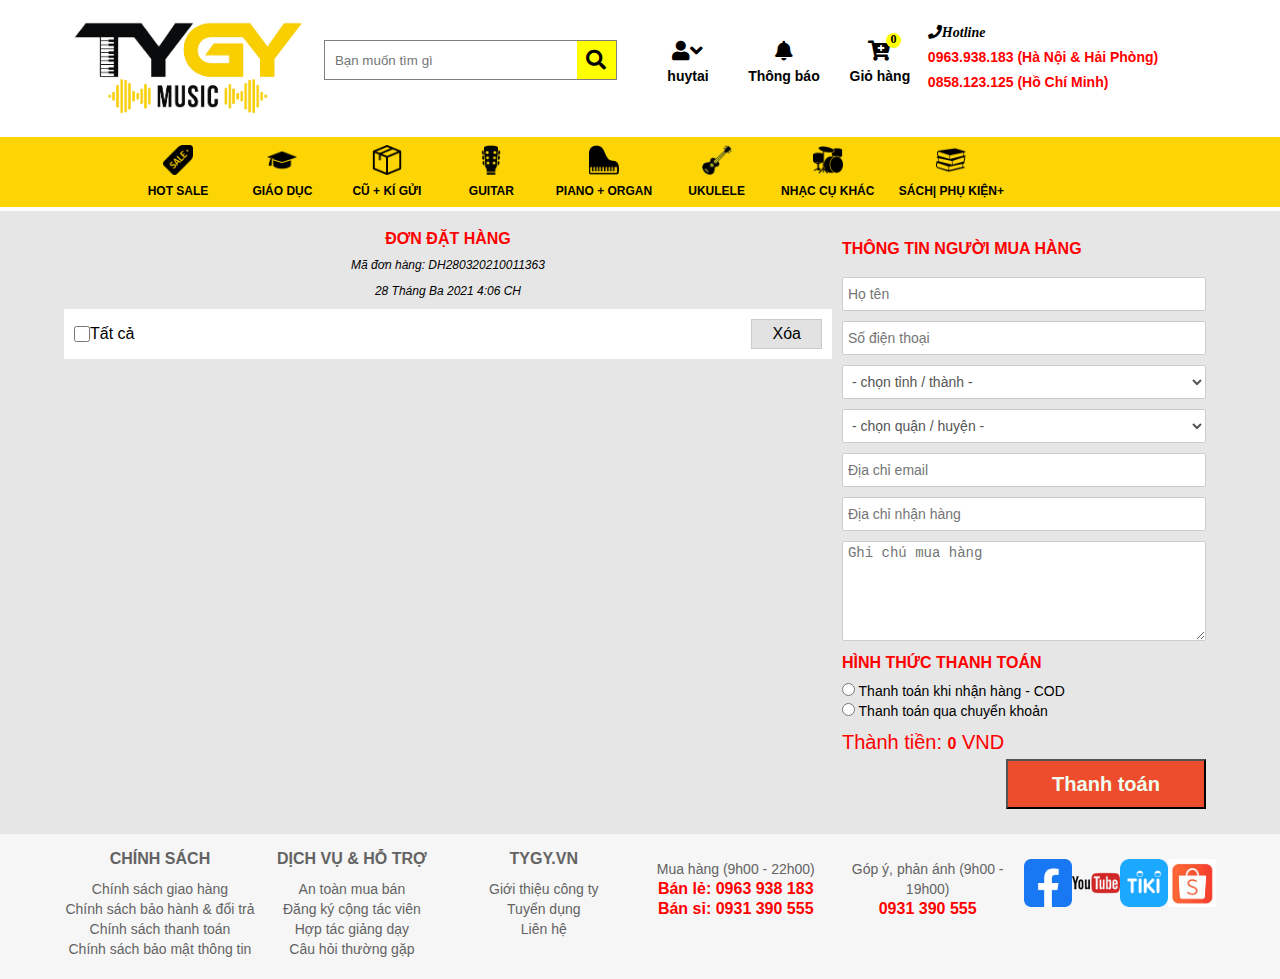
==== cart.html @ 0f4ef7b0 "first commit" ====
<!DOCTYPE html>
<html lang="en">
    <head> 
        <title>Home</title>
        <meta charset="utf-8">
        <link rel="stylesheet" href="css/index.css">
        <link rel="stylesheet" href="css/cart.css">
        <!-- import libraries -->
        <link rel="stylesheet" href="font-icons/css/all.css">
        <script src="font-icons/css/all.min.css"></script>
        <script src="jquery-3.6.0.min.js"></script>
        <!-- end import -->
    </head>
    <body>
        <div class="row">
            <div class="header">
                <div class="col-6 col-m-12 col-s-12 col-xs-12">
                    <div class="col-5 col-m-5 col-s-5 col-xs-12 logo">
                        <a href="index.html"><img src="pictures/logo.png" alt="Logo"></a>
                    </div>
                    <div class="col-7 col-m-7 col-s-7 col-xs-12 search">
                        <div class="wrap">
                            <input type="search" placeholder="Bạn muốn tìm gì" aria-label="Search">
                            <button><i class="fa fa-search search-icon" aria-hidden="true"></i></button>
                        </div>
                    </div>
                </div>
                <div class="col-6 col-m-12 col-s-12 col-xs-12">
                    <div class="col-2 col-m-2 col-s-2 col-xs-2">
                        <div class="black bold user">
                            <span class="fa fa-user"><i class="fas fa-angle-down nav-user-drop"></i></span><br>
                            <label>huytai</label>
                            <ul>
                                <li class="btn-logout">Đăng xuất</li>
                            </ul>
                        </div>
                     </div>
                    <div class="col-2 col-m-2 col-s-2 col-xs-2">
                        <div class="black bold notification">
                            <span class="fa fa-bell"></span><br>
                            <label>Thông báo</label>
                        </div>
                    </div>
                    <div class="col-2 col-m-2 col-s-2 col-xs-2 cart">
                        <a class="black bold" href="#">
                            <span class="fa fa-cart-plus"><i class="amount-cart-item">0</i></span><br>
                            <label>Giỏ hàng</label>
                        </a>
                    </div>
                    <div class="col-6 col-m-6 col-s-6 col-xs-6 contact">
                        <a class="black" href="#" title="Hotline" rel="nofollow">
                            <span class="fa fa-phone"><i>Hotline</i></span>
                            <label><p class="red bold">0963.938.183 (Hà Nội &amp; Hải Phòng)</p>
                            <p class="red bold">0858.123.125 (Hồ Chí Minh)</p></label>
                        </a>
                    </div>
                </div>
            </div>
        </div>
        <div id="nav">
            <input type="checkbox" id="check">
            <label for="check" class="checkbtn">
                <i class="fas fa-bars"></i>
            </label>
            <div class="menu row">
                <ul>
                    <li>
                        <a href="#">
                            <span>
                                <img src="pictures/icon/sale-icon.png">
                            </span>
                            <label>Hot Sale</label>
                        </a>
                    </li>
                    <li>
                        <a href="#">
                            <span>
                                <img src="pictures/icon/hat-icon.png">
                            </span>
                            <label>Giáo dục</label>
                        </a>
                    </li>
                    <li>
                        <a href="#">
                            <span>
                                <img src="pictures/icon/box-icon.png">
                            </span>
                            <label>Cũ + Kí gửi</label>
                        </a>
                    </li>
                    <li>
                        <a href="guitar.html">
                            <span>
                                <img src="pictures/icon/guitar-icon.png">
                            </span>
                            <label>Guitar</label>
                        </a>
                    </li>
                    <li>
                        <a href="#">
                            <span>
                                <img src="pictures/icon/piano-icon.png">
                            </span>
                            <label>Piano + organ</label>
                        </a>
                    </li>
                    <li>
                        <a href="#">
                            <span>
                                <img src="pictures/icon/ukulele-icon.png">
                            </span>
                            <label>Ukulele</label>
                        </a>
                    </li>
                    <li>
                        <a href="#">
                            <span>
                                <img src="pictures/icon/drum-set-icon.png">
                            </span>
                            <label>Nhạc cụ khác</label>
                        </a>
                    </li>
                    <li>
                        <a href="#">
                            <span>
                                <img src="pictures/icon/books-icon.png">
                            </span>
                            <label>Sách| phụ kiện+</label>
                        </a>
                    </li>
                </ul>
            </div>
        </div>
        <div class="container" style="background-color: rgb(230, 230, 230);">
            <div class="row">
                <div class="cart-content-main">
                    <div class="col-8 col-m-12 col-s-12 col-xs-12">
                        <div class="list-product-order">
                            <div class="header-order">
                                <p class="title">Đơn đặt hàng</p>
                                <p class="order-code">Mã đơn hàng: DH280320210011363</p>
                                <p class="order-date">28 Tháng Ba 2021 4:06 CH</p>
                            </div>
                            <div class="nav-order">
                                <input class="checkbox-choose-all" type="checkbox" id="all-order">
                                <label for="all-product">Tất cả</label>
                                <button class="button-delete-all">Xóa</button>
                            </div>
                            <div class="list-item">
                            </div>
                        </div>
                    </div>
                    <div class="col-4 col-m-12 col-s-12 col-xs-12">
                        <div class="customer-infor">
                            <div class="customer-infor-header">
                                <p class="title">Thông tin người mua hàng</p>
                            </div>
                            <div class="form-infor">
                                <input type="text" placeholder="Họ tên">
                            </div>
                            <div class="form-infor">
                                <input type="text" placeholder="Số điện thoại">
                            </div>
                            <div class="form-infor drop-select">
                                <select name="CityID">
                                    <option value="0" selected="selected">- chọn tỉnh / thành -</option>
                                    <option value="69">TP. Hà Nội</option>
                                    <option value="70">TP. Hồ Chí Minh</option>
                                    <option value="72">TP. Hải Phòng</option>
                                    <option value="71">TP. Đà Nẵng</option>
                                    <option value="73">TP. Cần Thơ</option>
                                    <option value="74">An Giang</option>
                                    <option value="75">Bà Rịa - Vũng Tàu</option>
                                    <option value="78">Bạc Liêu</option>
                                    <option value="76">Bắc Giang</option>
                                    <option value="77">Bắc Kạn</option>
                                    <option value="79">Bắc Ninh</option>
                                    <option value="89">Hưng Yên</option>
                                </select> 
                            </div>
                            <div class="form-infor drop-select">
                                <select name="DistrictID">
                                    <option value="0" selected="selected">- chọn quận / huyện -</option>
                                    <option value="1">Huyện Khoái Châu</option>
                                    <option value="2">Huyện Mĩ Hào</option>
                                    <option value="3">Huyện Yên Mĩ</option>
                                    <option value="4">Huyện Phù Cừ</option>
                                    <option value="5">Huyện Tiên Lữ</option>
                                </select>
                            </div>
                            <div class="form-infor">
                                <input type="text" placeholder="Địa chỉ email">
                            </div>
                            <div class="form-infor">
                                <input type="text" placeholder="Địa chỉ nhận hàng">
                            </div>
                            <div>
                                <textarea name="Content" placeholder="Ghi chú mua hàng"></textarea>
                            </div>
                            <div class="form-pay">
                                <p class="title">Hình thức thanh toán</p>
                                <div class="style-pay">
                                    <input type="radio" id="1" name="pay">
                                    <label for="1">Thanh toán khi nhận hàng - COD</label>
                                </div>
                                <div class="style-pay">
                                    <input type="radio" id="2" name="pay">
                                    <label for="2">Thanh toán qua chuyển khoản</label>
                                </div>
                
                            </div>
                            <p style="color: red;font-size: 20px;">Thành tiền: <span class="total-price">0</span> VND</p>
                        </div>                   
                    </div>
                    <div class="paybill">
                        <input type="button" value="Thanh toán">
                    </div>
                </div>
            </div>     
        </div>	 
        <div style="clear: both"></div>	       
        <div id="footer">
            <div class="row">
                    <div class="col-2 col-m-4 col-s-6 col-xs-12 footer-col">
                        <h3 class="heading">Chính sách</h3>
                        <ul>
                            <li><a href="#">Chính sách giao hàng</a></li>
                            
                            <li><a href="#">Chính sách bảo hành &amp; đổi trả</a></li>
                            
                            <li><a href="#">Chính sách thanh toán</a></li>
                            
                            <li><a href="#">Chính sách bảo mật thông tin</a></li>       
                        </ul>
                    </div>
                    <div class="col-2 col-m-4 col-s-6 col-xs-12 footer-col">
                        <h3 class="heading">Dịch vụ & hỗ trợ</h3>
                        <ul>     
                            <li><a href="#">An toàn mua bán</a></li>
                            
                            <li><a href="#">Đăng ký cộng tác viên</a></li>
                            
                            <li><a href="#">Hợp tác giảng dạy</a></li>
                            
                            <li><a href="#">Câu hỏi thường gặp</a></li>      
                        </ul>
                    </div>
                    <div class="col-2 col-m-4 col-s-6 col-xs-12 footer-col">
                        <h3 class="heading">TYGY.VN</h3>
                        <ul class="list-mn">
        
                            <li><a href="#">Giới thiệu công ty</a></li>
                            
                            <li><a href="#">Tuyển dụng</a></li>
                            
                            <li><a href="#">Liên hệ</a></li>
                            
                        </ul>
                    </div>
                    <div class="col-2 col-m-4 col-s-6 col-xs-12 contact">
                        <p>Mua hàng (9h00 - 22h00)</p>  
                        <a href="#" title="Điện thoại mua hàng (9h00 - 22h00)" rel="nofollow">Bán lẻ: 0963 938 183 <br>Bán sỉ: 0931 390 555</a>
                    </div>
                    <div class="col-2 col-m-4 col-s-6 col-xs-12 contact">
                        <p>Góp ý, phản ánh (9h00 - 19h00)</p>      
                        <a href="#" title="Điện thoại Góp ý, phản ánh (9h00 - 19h00)" rel="nofollow">0931 390 555 <br></a>
                    </div>
                    <div class="col-2 col-m-4 col-s-6 col-xs-12 social">
                        <a href="https://www.facebook.com/tongkhonhaccutygy/"><img src="pictures/icon/facebook_icon.png" alt="Facebook"></a>
                        <a href="https://www.youtube.com/channel/UCcvKy7jrvBSVPLrSMgXxyqw"><img src="pictures/icon/youtube-icon.jpg" alt="Youtube"></a>
                        <a href="https://tiki.vn/cua-hang/tygy-mussic"><img src="pictures/icon/tiki_icon.jpg" alt="Tiki"></a>
                        <a href="https://shopee.vn/tygy254254"><img src="pictures/icon/shopee-icon.jpg" alt="Shopee"></a>
                    </div>
            </div>
        </div>
        <script src="js/cart.js"></script>
        <script src="js/main.js"></script>
    </body>
</html>
---- css/index.css ----
*{
    margin: 0px;
    padding: 0px;
    box-sizing: border-box;
}
body{
    font-family: Arial, Helvetica, sans-serif;
    margin: 0px;
}
.bold{
    font-weight: bold;
}
.red{
    color: red;
}
.blue{
    color: blue;
}
.black{
    color: black;
}
a{
    text-decoration: none;
}
ul{
    list-style: none;
}
img{
    width: auto;
    height: auto;
    max-width: 100%;
    max-height: 100%;
}
.row{
    width: 80%;
    height: auto;
    margin: auto;
    overflow: hidden;   
}
.container{
    width: 100%;
    height: auto;
    overflow: hidden;
}


[class*="col-"]{
	width: 235px;
    height: auto;
    float: left;
    align-items: center;
}
@media only screen and (max-width: 576px)
{
	.col-xs-1{width: 8.33%;}
	.col-xs-2{width: 16.66%;}
	.col-xs-3{width: 25%;}
	.col-xs-4{width: 33.33%;}
	.col-xs-5{width: 41.66%;}
	.col-xs-6{width: 50%;}
	.col-xs-7{width: 58.33%;}
	.col-xs-8{width: 66.66%;}
	.col-xs-9{width: 75%;}
	.col-xs-10{width: 83.33%;}
	.col-xs-11{width: 91.66%;}
	.col-xs-12{width: 100%;}
    .row{
        width: 100%;
    }
    .general-content,.product-details{
        width: 100%;
    }
    .customer-infor{
        width: 100%;
        padding: 0px;
    }
    .page-box{
        margin-right: 0;
    }
}
@media only screen and (min-width: 576px)
{
	.col-s-1{width: 8.33%;}
	.col-s-2{width: 16.66%;}
	.col-s-3{width: 25%;}
	.col-s-4{width: 33.33%;}
	.col-s-5{width: 41.66%;}
	.col-s-6{width: 50%;}
	.col-s-7{width: 58.33%;}
	.col-s-8{width: 66.66%;}
	.col-s-9{width: 75%;}
	.col-s-10{width: 83.33%;}
	.col-s-11{width: 91.66%;}
	.col-s-12{width: 100%;}
    .general-content,.product-details{
        width: 90%;
    }
    .row{
        width: 100%;
    }
    .customer-infor{
        width: 100%;
        padding: 0px;
    }
    .page-box{
        margin-right: 0;
    }
}
@media only screen and (min-width: 868px)
{
	.col-m-1{width: 8.33%;}
	.col-m-2{width: 16.66%;}
	.col-m-3{width: 25%;}
	.col-m-4{width: 33.33%;}
	.col-m-5{width: 41.66%;}
	.col-m-6{width: 50%;}
	.col-m-7{width: 58.33%;}
	.col-m-8{width: 66.66%;}
	.col-m-9{width: 75%;}
	.col-m-10{width: 83.33%;}
	.col-m-11{width: 91.66%;}
	.col-m-12{width: 100%;}
    .general-content,.product-details{
        width: 70%;
    }
    .row{
        width: 90%;
    }
    .customer-infor{
        width: 100%;
        padding: 0px;
    }
    .page-box{
        margin-right: 5%;
    }
}
@media only screen and (min-width: 1100px)
{
	.col-1{width: 8.33%;}
	.col-2{width: 16.66%;}
	.col-3{width: 25%;}
	.col-4{width: 33.33%;}
	.col-5{width: 41.66%;}
	.col-6{width: 50%;}
	.col-7{width: 58.33%;}
	.col-8{width: 66.66%;}
	.col-9{width: 75%;}
	.col-10{width: 83.33%;}
	.col-11{width: 91.66%;}
	.col-12{width: 100%;}
    .general-content,.product-details{
        width: 60%;
    }
    .customer-infor{
        width: 100%;
        padding: 0px 10px 0px;
    }
    .page-box{
        margin-right: 5%;
    }
}
.header{
    margin: auto;
    padding: 10px 0px 10px;
    display: inline-block;
}
.logo{
    padding: 5px 0px 5px 10px;
    height: auto;
    float: left;
}
.logo img{
    width: 100%;
    height: auto;
    margin-top: 5px;
}
.search{
    padding-left: 20px;
    height: 100px;
    margin: auto;
    float: left;
}
.search .wrap{
    text-indent: 10px;
    margin-top: 30px;
}
.search .wrap input{
    width: 80%;
    height: 40px;
    border: 1px solid gray;
    border-right: none;
    float: left;
    padding-left: 10px;
}
.search .wrap button{
    background-color: yellow;
    width: 40px;
    height: 40px;
    border: 1px solid gray;
    border-left: none;
    float: left;
    font-size: 20px;
}
.search .wrap button:hover{
    cursor: pointer;
}
.login label,.signup label,.user label,.cart label,.notification label{
    font-size: 14px;
}
.login,.user,.signup,.notification{
    font-size: 20px;
    padding-top: 30px;
    text-align: center;
}
.login,.user,.signup,.cart,.notification:hover{
    cursor: pointer;
}
.nav-user-drop:hover{
    cursor: pointer;
    color: rgb(173, 173, 173); 
}
.user:hover ul{
    display: block !important;
}
.user{
    position: relative;
}
.user ul{
    padding: 10px 0px 5px;
    background-color: #fdd504;
    position: absolute;
    top: 50px;
    left: 25px;
    box-shadow: 2px 2px 5px 1px gray;
    display: none;
}
.user ul li{
    font-size: 14px;
    font-weight: 600;
    padding: 4px 10px;
}
.user ul li:hover{
    cursor: pointer;
    background-color: rgb(238, 63, 0);
    color: rgb(255, 255, 255);
}
.cart{
    font-size: 20px;
    padding-top: 30px;
    text-align: center;
    position: relative;
}
.cart i{
    position: absolute;
    width: 15px;
    height: 15px;
    background-color: yellow;
    top: 23px;
    font-size: 12px;
    right: 28%;
    border-radius: 50%;
    text-align: center;
    font-style: normal;
    font-weight: bold;
}
.contact{
    padding-top: 10px;
    font-size: 14px;
    line-height: 25px;
}
.checkbtn{
    font-size: 30px;
    float: right;
    line-height: 70px;
    margin-right: 40px;
    cursor: pointer;
    display: none;
}
#check{
    display: none;
}
#nav{
    width: 100%;
    background-color: #fdd504;
    display: inline-block;
}
.menu{
    width: 80%;
    height: auto;
    min-height: 50px;
}
.menu ul li{
    min-width: 100px;
    height: 70px;
    text-align: center;
    display: inline-block;
}
.menu ul li a{
    cursor: pointer;
    font-weight: 300;
    text-transform: uppercase;
    padding: 8px 10px 7px;
    display: block;
}
.menu ul li a label{
    font-weight: bold;
    color: black;   
    font-size: 12px;
}
.menu ul li span{
    text-align: center;
    width: 100%;
    height: 30px;
    display: table;
    margin-bottom: 2px;
}
.menu ul li a span img{
    display: inline-block;
    max-height: 30px;
}
.menu ul li :hover{
    background-color: orangered;
}
#slide{
    width: 100%;
    margin-top: 10px;
    display: inline-block;
}
.slideshow{
    height: auto;
    max-height: 100%;
    padding-right: 10px;
    position: relative;
}
.slideshow:hover #but-next{
    display: block;
    cursor: pointer;
}
.slideshow:hover #but-back{
    display: block;
    cursor: pointer;
}
#but-next{
    display: none;
    position: absolute;
    top: 40%;
    right: 20px;
    color: rgb(182, 182, 182);
    font-size: 40px;
}
#but-back{
    display: none;
    position: absolute;
    top: 40%;
    left: 10px;
    color: rgb(182, 182, 182);
    font-size: 40px;
}
.news{
    padding: 0px 0px 0px 20px;
}
.news-item{
    width: 100%;
    height: auto;
    display: inline-flex;
}
.news-item .news-img{
    width: 30%;
    height: auto;
    max-height: 80px;
    display: flex;
}
.news-item .news-img img{
    width: auto;
    height: auto;
    max-height: 100%;
    margin-left: auto;
}
.news-item .news-content{
    width: 70%;
    float: left;
}
#main{
    margin-top: 20px;
    margin-bottom: 20px;
}
.navcate{ 
    border-bottom: 2px solid #fdd504;
    margin-bottom: 5px;
    height: 44px;
}
.navcate .title{
    font-size: 14px;
    font-weight: bold;
    text-transform: uppercase;
    line-height: 30px;
    background-color: #fdd504;
    color: #333;
    padding: 5px;
    margin-bottom: 2px;
    text-align: center;
    float: left;
}
.navcate b{
    float: left;
    width: 0;
    height: 0;
    border-left: 0 solid transparent;
    border-right: 20px solid transparent;
    border-bottom: 41px solid #af9300;
}
.product{	
    padding: 5px 5px;
	float: left;
	background-color: lightgray;
    position: relative;
}
.product :hover{
	cursor: pointer;
}
.product-content{
    padding-top: 10px;
    padding-bottom: 5px;
    background-color: #fff;
}
.content-product-h4{
    line-height: 20px;
}
h4{
    height: auto !important;
    min-height: 60px;
}
.product-img{
    width: 100%;
    height: auto;
    padding: 0px 20px 0px 20px;
}
.product-img img{
    width: auto;
    height: auto;
    max-width: 100%;
    max-height: 100%;
}
.lb-wrap{
    position: absolute;
    top: 6px;
    left: 8px;
    width: 50px;
    border-radius: 3px;
    text-align: center;
    font-size: 14px;
    line-height: 16px;
}
.lb-hot{
    color: white;
    display: block;
    border-radius: 3px;
    background-color:  #f86900;
}
.infor{
    width: 100%;
    height: auto;
    font-size: 14px;
	font-weight: bold;
    padding: 15px 10px 0px;
    margin-bottom: 10px;
}
.infor h4{
    font-size: 14px;
    line-height: 14px;
    height: 40px;
    text-align: left end;
    font-weight: bold;
    display: block;
}
.infor h4 a{
    color: #333;
}
.price-box{
    width: auto;
    height: auto;
    padding: 10px 1px 0px;
    color: red;
    font-size: 14px;
    font-weight: bold;
}

.product .btn-add-to-cart{
    position: absolute;
    bottom: 10px;
    right: 10px;
    height: 30px;
    padding: 2px;
    border: 1px solid lightgray;
}
.product .btn-add-to-cart:hover{
    background-color: #f86900;
}
#footer{
    width: 100%;
    height: auto;
    padding: 15px 0px 10px;
    background: #f6f6f6;
    color: #636363;
    display: inline-block  ;
    text-align: center;
}
.footer-col{
    padding-bottom: 10px;
    min-height: 120px;
}
.footer-col .heading{
    font-size: 16px;
    font-weight: bold;
    line-height: 20px;
    padding-bottom: 10px;
    text-transform: uppercase;
}
.footer-col ul li a{
    font-size: 14px;
    line-height: 20px;
    color: #636363;
}
#footer .contact{
    min-height: 120px;
    padding-bottom: 10px;
    font-size: 14px;
    line-height: 20px;
    display: inline-block;
}
#footer .contact a{
    font-size: 16px;
    font-weight: bold;
    color: red;
}
.social{
    display: flex;
    min-height: 120px;
    padding: 10px 0px;
}
.social img{
    width: 100%;
    height: auto;
    max-width: 50px;
}
.social a{
    margin: auto;
    margin-top: 0px;
}
.page-box{
    padding: 10px 0px;
    align-items: center;
    margin-left: auto;
    float: right;
}
.btn-previous-page,.btn-next-page{
    padding: 5px 10px;
    font-size: 16px;
    color: rgb(104, 103, 103);
    width: 35px;
    margin: 0px;
    border: 1px solid rgb(172, 172, 172);
}
.amount-page{
    font-size: 16px;
    padding: 5px 10px;
    width: 35px;
    margin: 0px;
    border: 1px solid rgb(172, 172, 172);
    background-color: rgb(211, 211, 211);
}
---- css/cart.css ----
.list-product-order{
    text-align: center;
    display: block;
}
.cart-content-main{
    padding: 20px 0px;
    display: inline-block;
    width: 100%;
    min-width: 650px;
    position: relative;
}
.cart-content-main .title{
    color: red;
    font-size: 16px;
    line-height: 16px;
    font-weight: bold;
    display: block;
    margin-bottom: 10px;
    text-transform: uppercase;
    width: 100%;
}
.list-product-order .order-code{
    font-size: 12px;
    line-height: 16px;
    font-weight: 100;
    font-style: italic;
    width: 100%;
    margin-bottom: 10px;
}
.list-product-order .order-date{
    font-size: 12px;
    line-height: 16px;
    font-weight: 100;
    font-style: italic;
    width: 100%;
    margin-bottom: 10px;
}
.nav-order{
    line-height: 20px;
    font-size: 16px;
    height: 50px;
    padding: 10px 10px;
    width: 100%;
    text-align: left;
    background-color: #fff;
    margin-bottom: 10px;
    display: flex;
    align-items: center;
}
.nav-order input{
    width: 16px;
    height: 16px;
}
.nav-order .button-delete-all{
    margin-left: auto;
    padding: 5px 20px;
    font-size: 16px;
    background: rgb(226, 226, 226);
    border: 1px solid rgb(202, 202, 202);
    cursor: pointer;
}
.nav-order .button-delete-all:hover{
    background-color: rgb(252, 250, 126);
}
.button-delete{
    padding: 3px 8px;
    font-size: 16px;
    cursor: pointer;
}
.button-delete:hover{
    color: white;
    background-color: rgb(255, 51, 0);
    border: 1px solid rgb(247, 163, 160);
}
.choosed{
    color: white !important;
    background-color: rgb(255, 51, 0);
    border: 1px solid rgb(247, 163, 160);
}
.list-product-order .list-item{
    width: 100%;
    overflow: hidden;
}
.cart-item{
    width: 100%;
    height: auto;
    margin-top: 15px;
    padding: 15px 20px 20px;
    text-align: left;   
    background-color: white;
    display: inline-block;
}
.cart-item-img{
    height: 120px;
    display: flex;
    align-items: center;
}
.cart-item-img input{
    width: 16px;
    height: 16px;
    margin-right: 10%;
}
.cart-item-img img{
    width: auto;
    height: auto;
    max-height: 120px;
    border: 1px solid rgb(231, 231, 231);
}
.cart-item .overview{
    height: 100%;
    padding: 5px 20px 0px 10px;
    color: #636363;
}
.overview .content{
    margin-bottom: 10px;
}
.overview .content a{
    font-size: 14px;
    font-weight: 500;
    line-height: 20px;
    color: #636363;
}
.overview .price{
    font-size: 12px;
    font-weight: bold;
    color: red;
}
.option button{
    width: 90%;
    color: black;
    font-size: 13px;
    line-height: 20px;
    font-weight: 500;
    cursor: pointer;
    margin-top: 10px;
}
.cart-item .amount{
    padding: 20px 0px 0px;
    display: flex;
    align-items: center;
}
.cart-item .amount .button-sub{
    width: 30%;
    height: 40px;
    display: block;
    font-size: 20px;
    margin-left: 5%;
    border: 1px solid grey;
    border-right: none;
}
.cart-item .amount .amount-value{
    width: 30%;
    height: 40px;
    display: block;
    font-size: 20px;
    text-align: center;
    border: 1px solid grey;
    border-left: none;
    border-right: none;
}
.cart-item .amount .button-plus{
    width: 30%;
    height: 40px;
    display: block;
    font-size: 20px;
    margin-right: 5%;
    border: 1px solid grey;
    border-left: none;
}
.button-plus:hover,.button-sub:hover{
    cursor: pointer;
    background-color: rgb(248, 241, 203);
}
.customer-infor .customer-infor-header{
    width: 100%;
    padding: 10px 0px 10px;
    text-align: center;
}

.customer-infor .form-infor{
    width: 100%;
    height: 34px;
    margin-bottom: 10px;
}
.customer-infor .form-infor input,select,textarea{
    width: 100%;
    height: 100%;
    padding: 3px 5px;
    font-size: 14px;
    color: #555;
    background-color: #fff;
    background-image: none;
    border: 1px solid #ccc;
    border-radius: 2px;
    display: inline-block;
}
textarea{
    min-height: 100px;
}
.customer-infor .form-pay{
    width: 100%;
    padding: 10px 0px 10px;
    text-align: center;
}
.customer-infor .title{
    text-align: left;
}
.customer-infor .style-pay{
    font-size: 14px;
    line-height: 20px;
    text-align: left;
    cursor: pointer;
}
.paybill{
    width: 100%;
    text-align: right;
    display: flex;
    padding: 5px 10px 5px;
    align-items: center;
}
.paybill input{
    width: 200px;
    font-size: 20px;
    line-height: 20px;
    font-weight: bold;
    height: 50px;
    padding: 5px;
    text-align: center;
    background-color: #ee4d2d;
    color: honeydew;
    position: -webkit-sticky;
    position: sticky;
    right: 0px;
    cursor: pointer;
    margin-left: auto;
}
.total-price{
    font-size: 16px;
    font-weight: bold;
    margin-left: auto;
}
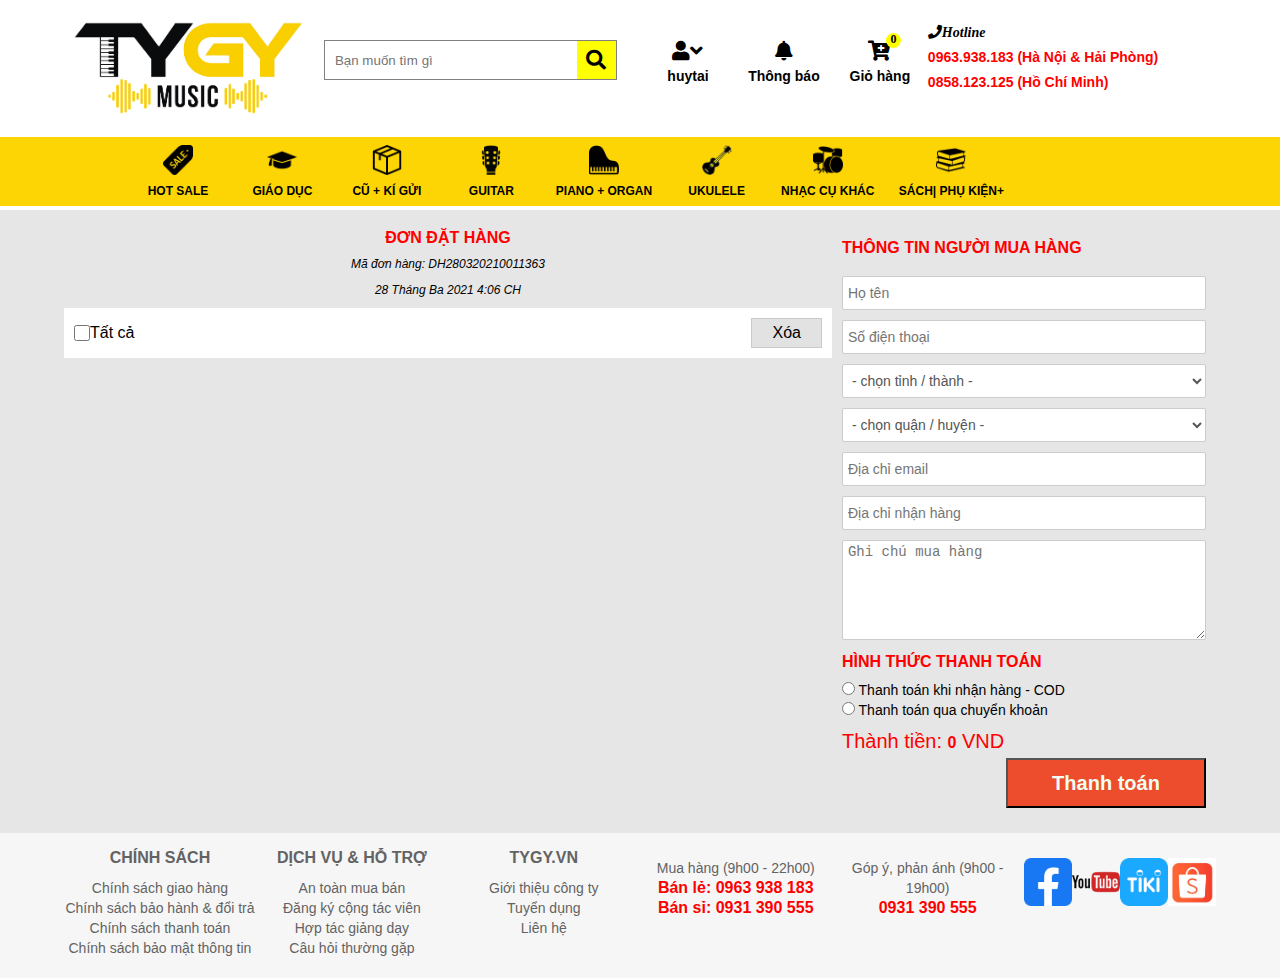
==== commit efefc057: "Update no1" ====
--- a/cart.html
+++ b/cart.html
@@ -58,10 +58,6 @@
             </div>
         </div>
         <div id="nav">
-            <input type="checkbox" id="check">
-            <label for="check" class="checkbtn">
-                <i class="fas fa-bars"></i>
-            </label>
             <div class="menu row">
                 <ul>
                     <li>
--- a/css/index.css
+++ b/css/index.css
@@ -76,6 +76,9 @@
     }
     .page-box{
         margin-right: 0;
+    }
+    .menu{
+        width: 100%;
     }
 }
 @media only screen and (min-width: 576px)
@@ -105,6 +108,9 @@
     .page-box{
         margin-right: 0;
     }
+    .menu{
+        width: 100%;
+    }
 }
 @media only screen and (min-width: 868px)
 {
@@ -133,8 +139,11 @@
     .page-box{
         margin-right: 5%;
     }
-}
-@media only screen and (min-width: 1100px)
+    .menu{
+        width: 100%;
+    }
+}
+@media only screen and (min-width: 1200px)
 {
 	.col-1{width: 8.33%;}
 	.col-2{width: 16.66%;}
@@ -158,6 +167,9 @@
     .page-box{
         margin-right: 5%;
     }
+    .menu{
+        width: 80%;
+    }
 }
 .header{
     margin: auto;
@@ -268,30 +280,29 @@
     font-size: 14px;
     line-height: 25px;
 }
-.checkbtn{
-    font-size: 30px;
-    float: right;
-    line-height: 70px;
-    margin-right: 40px;
-    cursor: pointer;
-    display: none;
-}
-#check{
-    display: none;
+.btn-nav{
+    position: absolute;
+    top: 10px;
+    left: 10px;
+    font-size: 20px;
+    color: rgb(56, 56, 56);
+    border: 1px solid gray;
+    padding: 8px;
+    border-radius: 3px;
+    background-color: rgb(255, 209, 6);
+}
+.btn-nav:hover{
+    cursor: pointer;
+    background-color: rgb(248, 183, 4)
 }
 #nav{
     width: 100%;
     background-color: #fdd504;
     display: inline-block;
-}
-.menu{
-    width: 80%;
-    height: auto;
-    min-height: 50px;
+    position: relative;
 }
 .menu ul li{
     min-width: 100px;
-    height: 70px;
     text-align: center;
     display: inline-block;
 }
